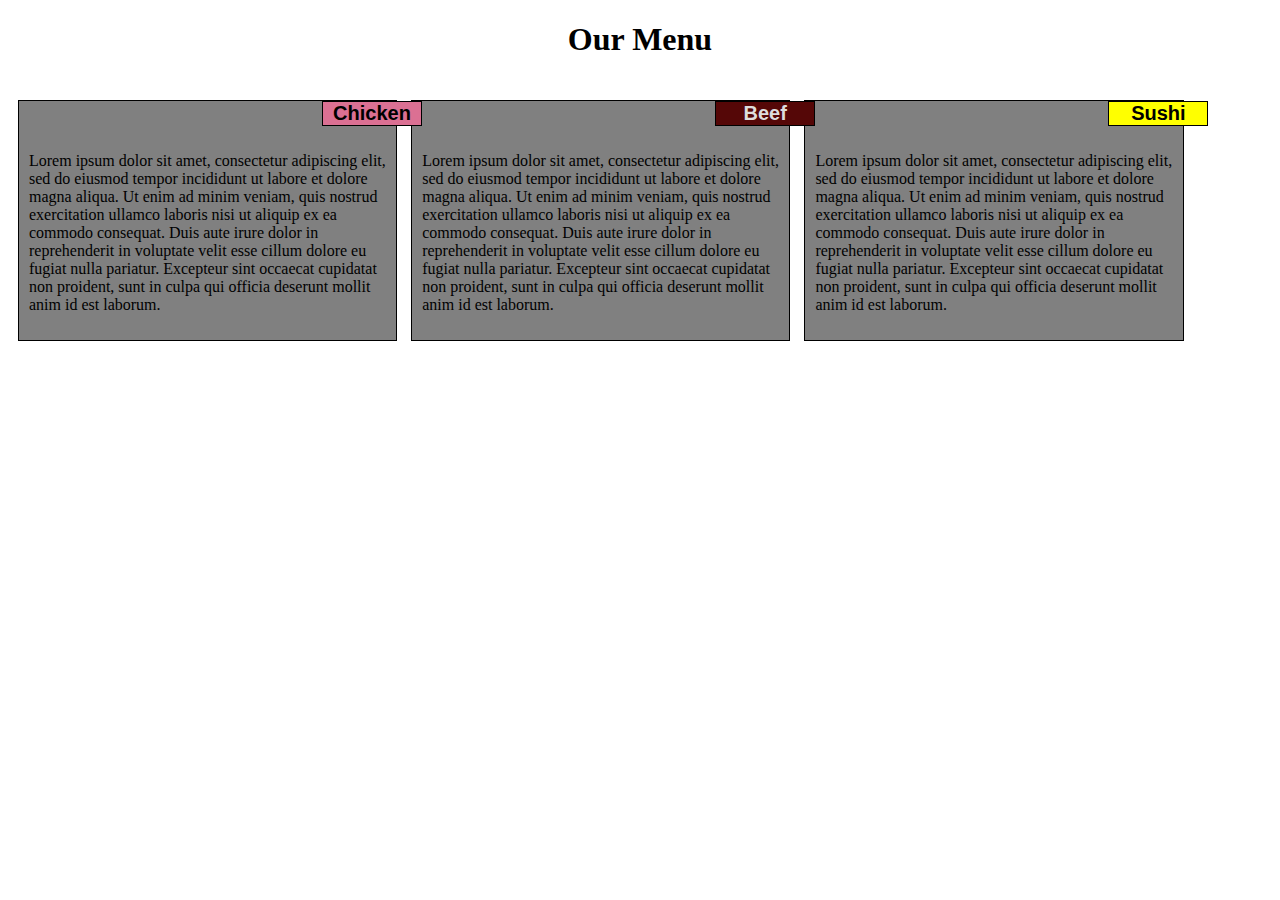
==== index.html @ 89598d70 "Update index.html" ====
<!DOCTYPE html>
<html lang="en">
<head>
    <meta charset="UTF-8">
    <meta name="viewport" content="width=device-width, initial-scale=1.0">
    <title>Assignment</title>
    <link rel="stylesheet" type="text/css" href="CSS\style.css">
</head>
<body>
    <header>
        <h1>Our Menu</h1>
    </header>
    <section>
        <h2 class="is">Chicken</h2>
        <p>Lorem ipsum dolor sit amet, consectetur adipiscing elit, sed do eiusmod tempor incididunt ut labore et dolore magna aliqua. Ut enim ad minim veniam, quis nostrud exercitation ullamco laboris nisi ut aliquip ex ea commodo consequat. Duis aute irure dolor in reprehenderit in voluptate velit esse cillum dolore eu fugiat nulla pariatur. Excepteur sint occaecat cupidatat non proident, sunt in culpa qui officia deserunt mollit anim id est laborum.</p>
    </section>
    <section>
        <h2 class="in">Beef</h2>
        <P>Lorem ipsum dolor sit amet, consectetur adipiscing elit, sed do eiusmod tempor incididunt ut labore et dolore magna aliqua. Ut enim ad minim veniam, quis nostrud exercitation ullamco laboris nisi ut aliquip ex ea commodo consequat. Duis aute irure dolor in reprehenderit in voluptate velit esse cillum dolore eu fugiat nulla pariatur. Excepteur sint occaecat cupidatat non proident, sunt in culpa qui officia deserunt mollit anim id est laborum.</P>
    </section>
    <section>
        <h2 class="mockup">Sushi</h2>
        <P>Lorem ipsum dolor sit amet, consectetur adipiscing elit, sed do eiusmod tempor incididunt ut labore et dolore magna aliqua. Ut enim ad minim veniam, quis nostrud exercitation ullamco laboris nisi ut aliquip ex ea commodo consequat. Duis aute irure dolor in reprehenderit in voluptate velit esse cillum dolore eu fugiat nulla pariatur. Excepteur sint occaecat cupidatat non proident, sunt in culpa qui officia deserunt mollit anim id est laborum.</P>
    </section>
</body>
</html>
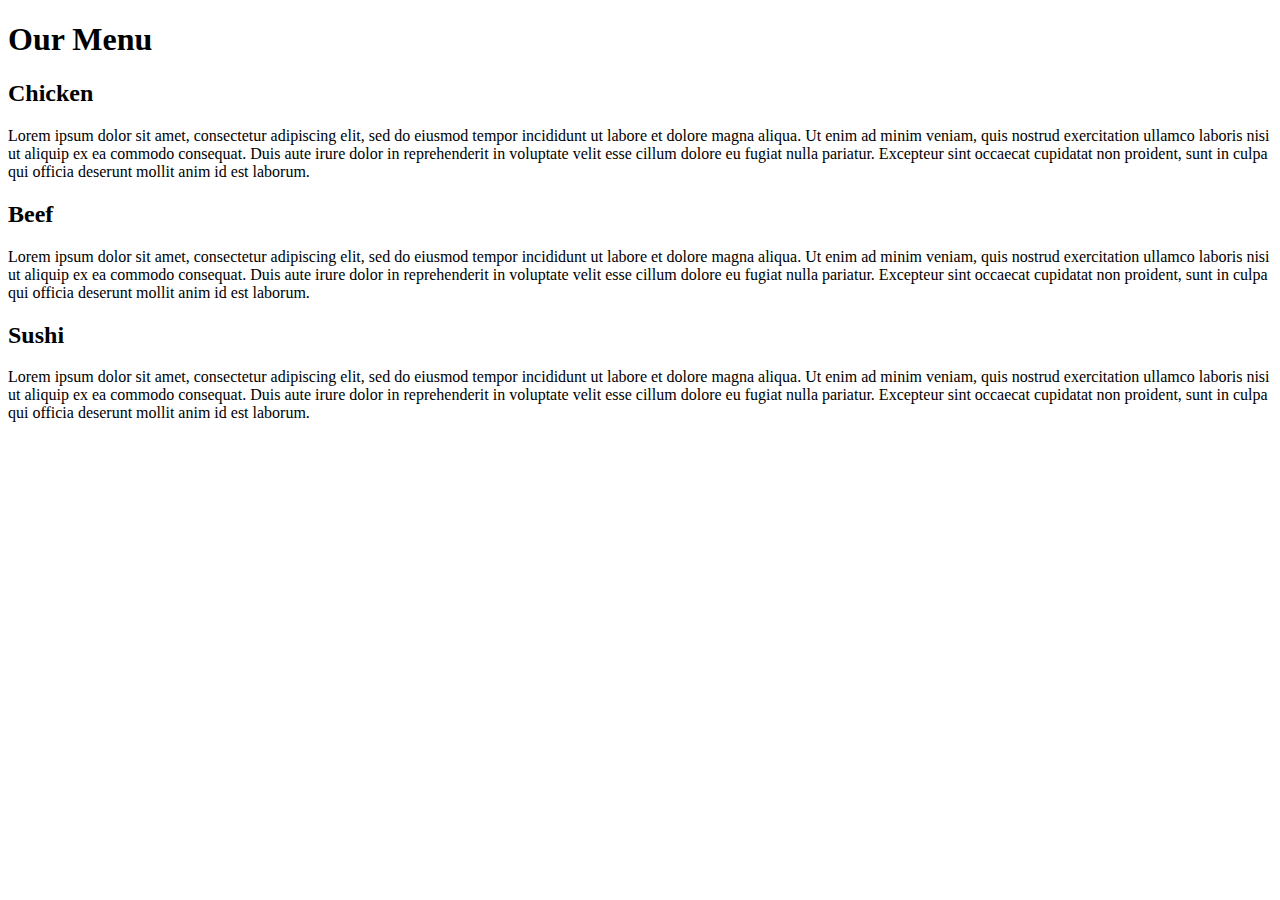
==== commit fd756028: "Update index.html" ====
--- a/index.html
+++ b/index.html
@@ -4,7 +4,7 @@
     <meta charset="UTF-8">
     <meta name="viewport" content="width=device-width, initial-scale=1.0">
     <title>Assignment</title>
-    <link rel="stylesheet" type="text/css" href="CSS\style.css">
+    <link rel="stylesheet" type="text/css" href="module_2-solution\CSS\style.css">
 </head>
 <body>
     <header>
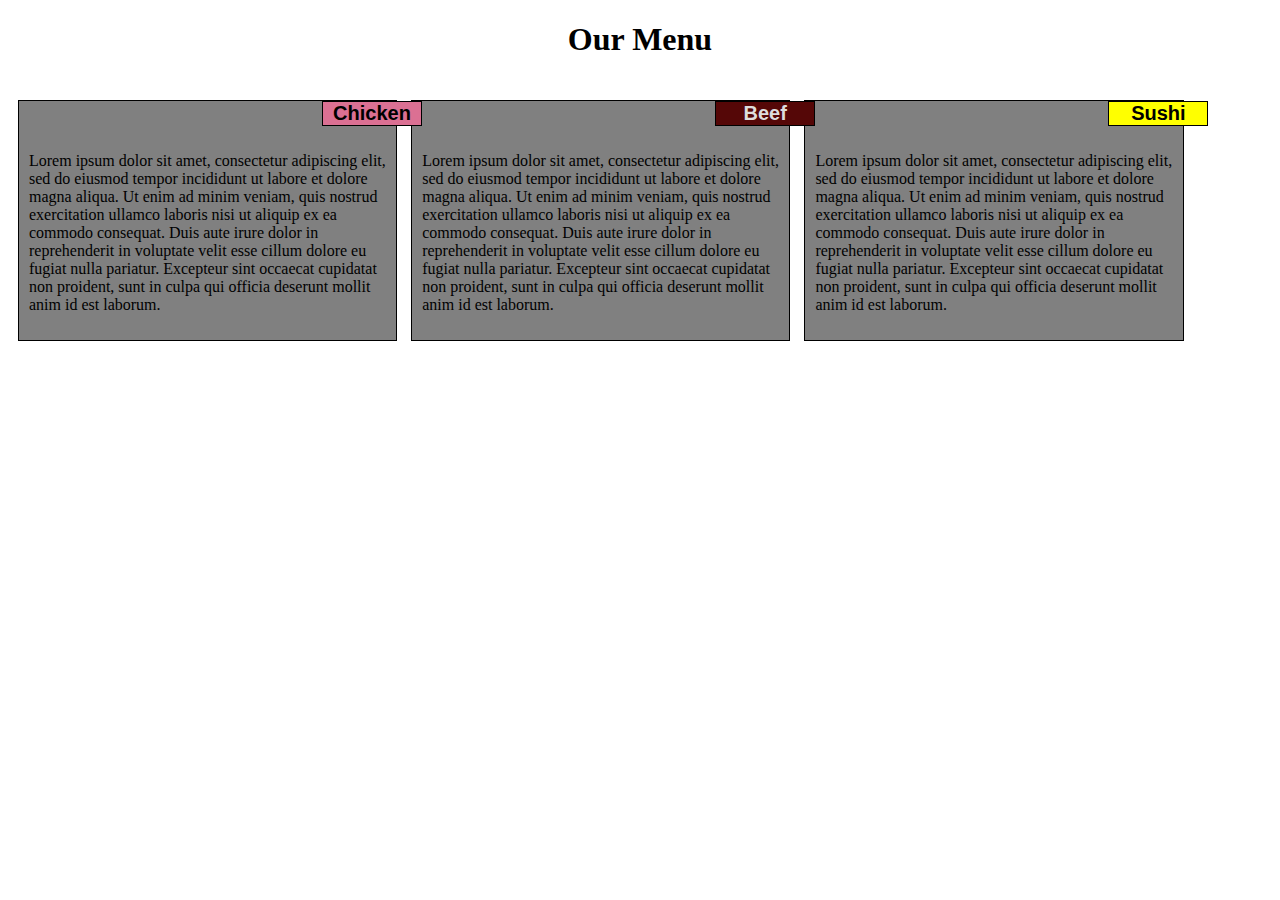
==== commit f9269269: "Update index.html" ====
--- a/index.html
+++ b/index.html
@@ -4,7 +4,7 @@
     <meta charset="UTF-8">
     <meta name="viewport" content="width=device-width, initial-scale=1.0">
     <title>Assignment</title>
-    <link rel="stylesheet" type="text/css" href="module_2-solution\CSS\style.css">
+    <link rel="stylesheet" type="text/css" href="\CSS\style.css">
 </head>
 <body>
     <header>
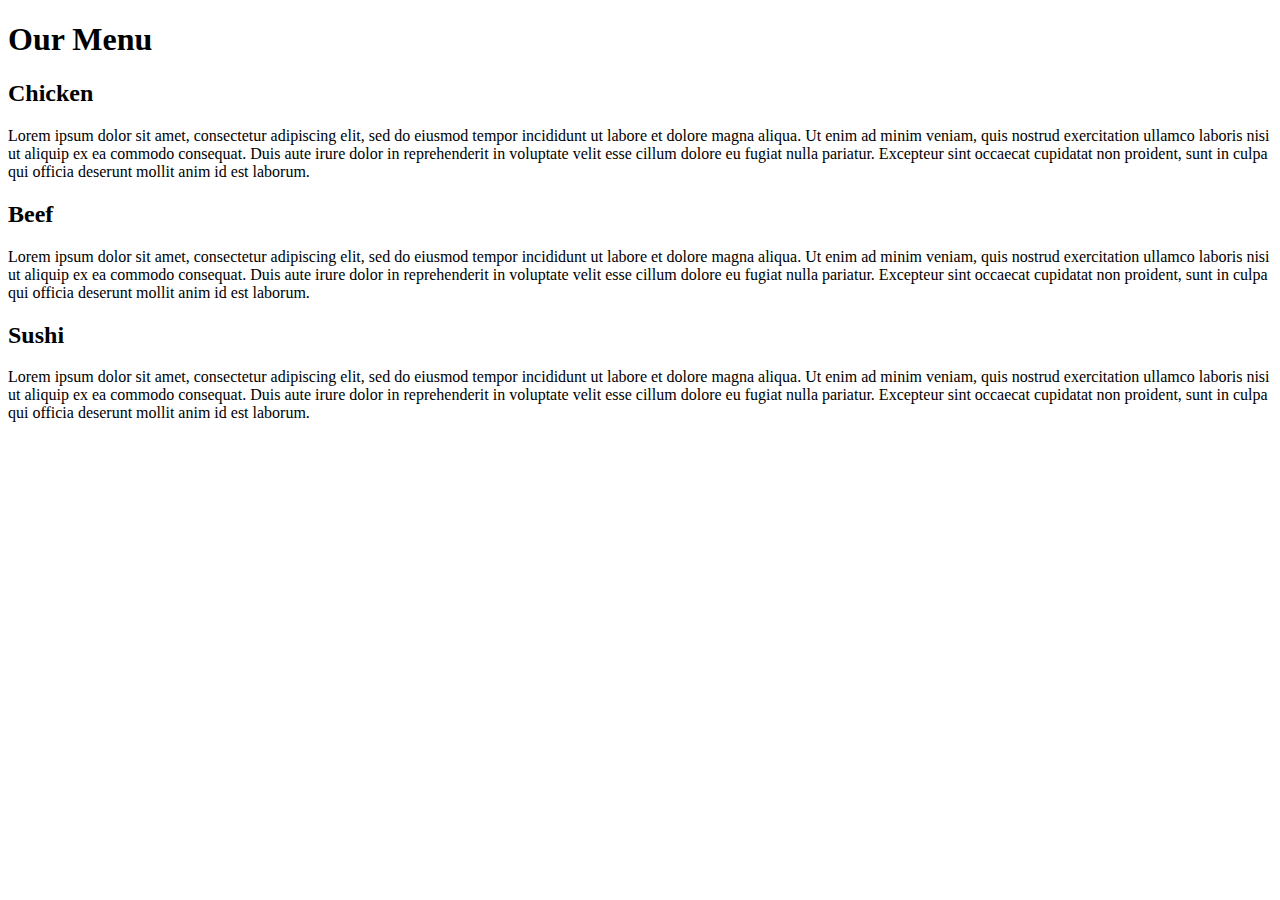
==== commit 281af345: "Update index.html" ====
--- a/index.html
+++ b/index.html
@@ -4,7 +4,7 @@
     <meta charset="UTF-8">
     <meta name="viewport" content="width=device-width, initial-scale=1.0">
     <title>Assignment</title>
-    <link rel="stylesheet" type="text/css" href="\CSS\style.css">
+    <link rel="stylesheet" type="text/css" href="C:\Users\Waleed\OneDrive\Desktop\coursera test site\module_2-solution\CSS\style.css">
 </head>
 <body>
     <header>
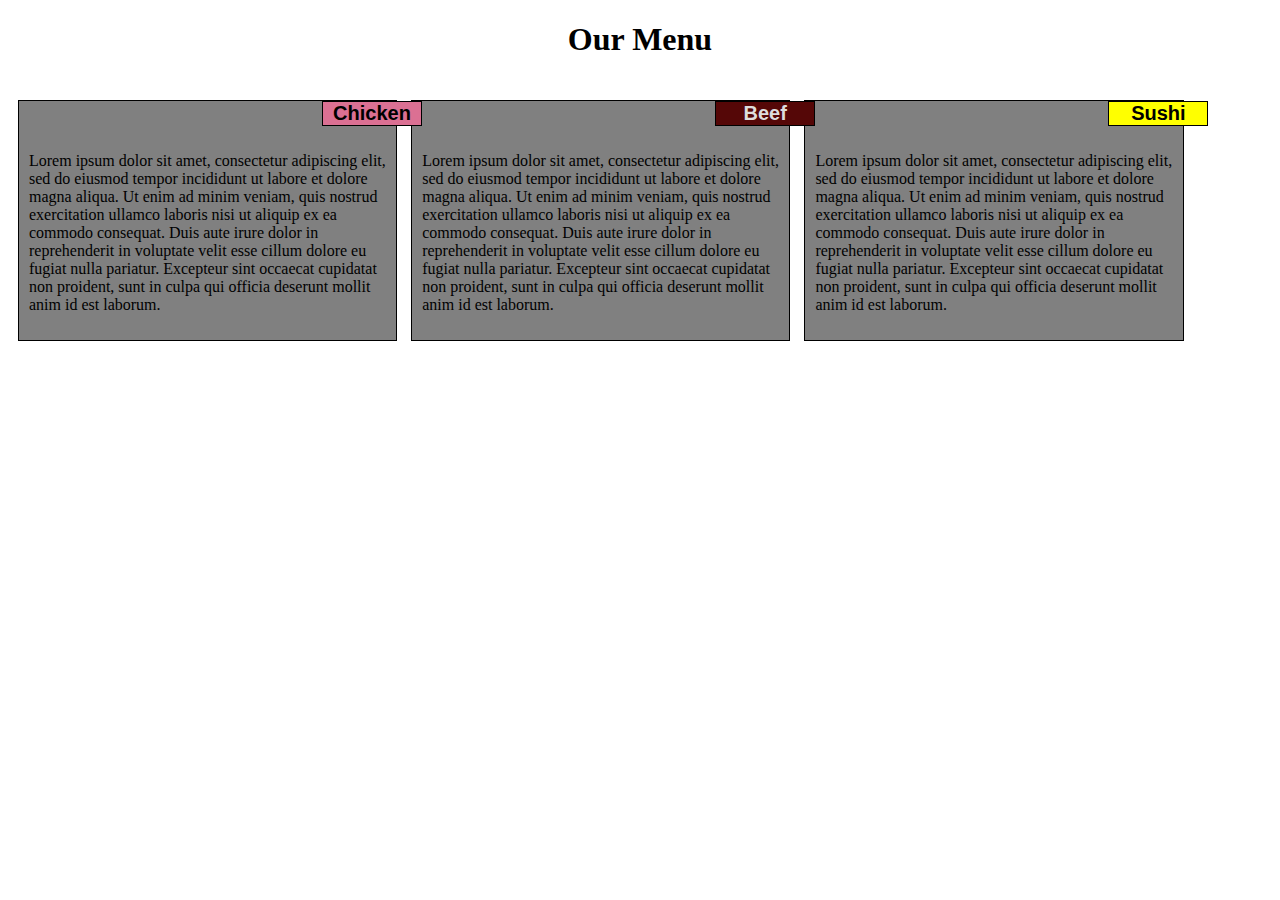
==== commit ece8a0d6: "Update index.html" ====
--- a/index.html
+++ b/index.html
@@ -4,7 +4,7 @@
     <meta charset="UTF-8">
     <meta name="viewport" content="width=device-width, initial-scale=1.0">
     <title>Assignment</title>
-    <link rel="stylesheet" type="text/css" href="C:\Users\Waleed\OneDrive\Desktop\coursera test site\module_2-solution\CSS\style.css">
+    <link rel="stylesheet" type="text/css" href="CSS/style.css">
 </head>
 <body>
     <header>
--- a/CSS/style.css
+++ b/CSS/style.css
@@ -0,0 +1,38 @@
+header{
+	text-align: center;
+}
+section{
+	width: 30%;
+	display: inline-block;
+	border: 1px solid black;
+	padding: 10px;
+	box-sizing: border-box;
+    margin-left: 10px;
+    margin-top: 20px;
+	background-color: grey;
+}
+h2{
+	border: 1px solid black;
+    text-align: center;
+    margin-top: 0;
+    box-sizing: border-box;
+    width: 100px;
+    position: relative;
+    left: 293px;
+    bottom: 10px;
+    font-family: Arial, Helvetica, sans-serif;
+    font-size: 20px;
+}
+p{
+    clear: both;
+}
+.is{
+    background-color: palevioletred;
+}
+.in{
+    background-color: rgb(85, 7, 7);
+    color: rgb(221, 221, 221);
+}
+.mockup{
+    background-color: yellow;
+}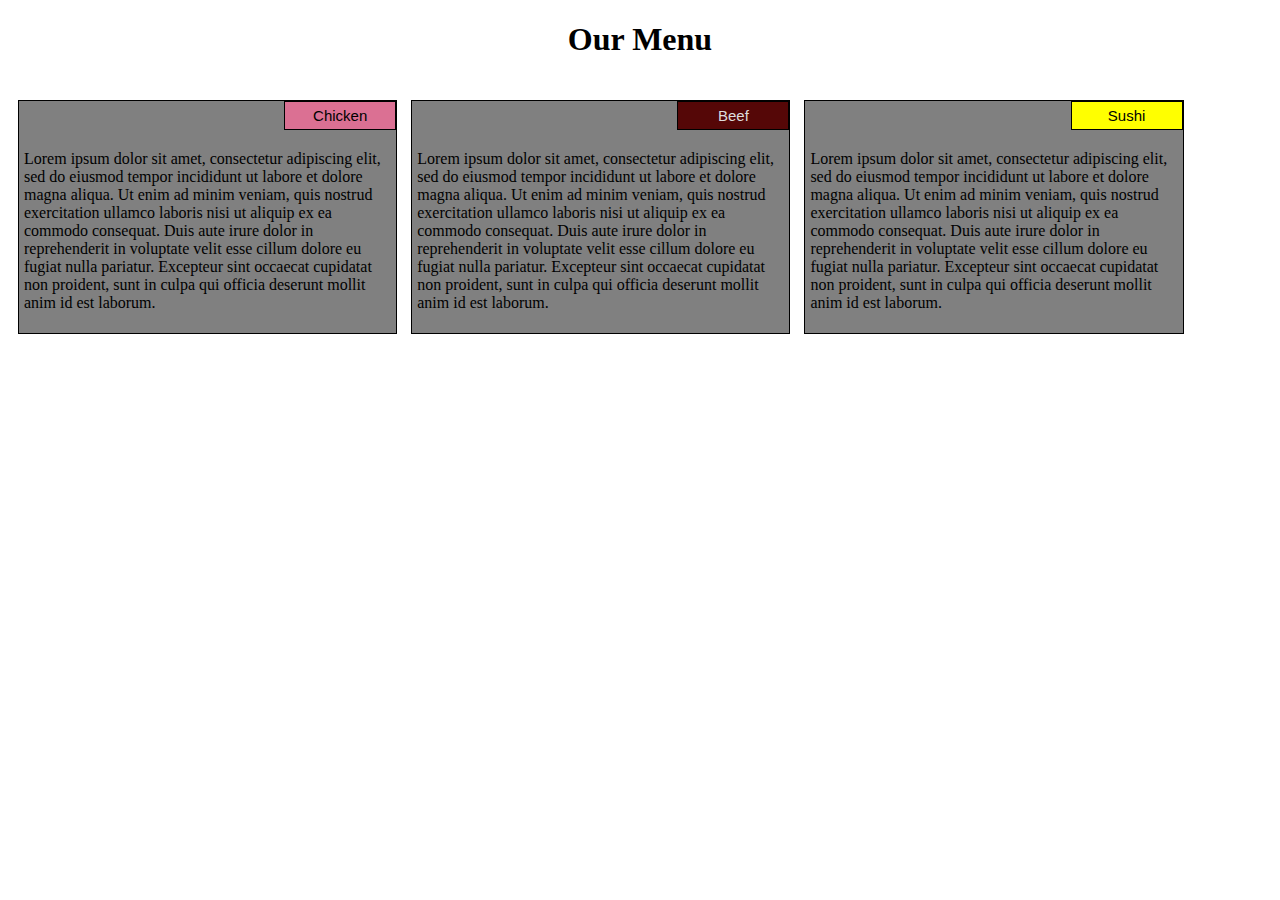
==== commit b3b9d4ae: "float changed" ====
--- a/index.html
+++ b/index.html
@@ -11,15 +11,15 @@
         <h1>Our Menu</h1>
     </header>
     <section>
-        <h2 class="is">Chicken</h2>
+        <p id="chicken" class="is">Chicken</p>
         <p>Lorem ipsum dolor sit amet, consectetur adipiscing elit, sed do eiusmod tempor incididunt ut labore et dolore magna aliqua. Ut enim ad minim veniam, quis nostrud exercitation ullamco laboris nisi ut aliquip ex ea commodo consequat. Duis aute irure dolor in reprehenderit in voluptate velit esse cillum dolore eu fugiat nulla pariatur. Excepteur sint occaecat cupidatat non proident, sunt in culpa qui officia deserunt mollit anim id est laborum.</p>
     </section>
     <section>
-        <h2 class="in">Beef</h2>
+        <p id="chicken" class="in">Beef</p>
         <P>Lorem ipsum dolor sit amet, consectetur adipiscing elit, sed do eiusmod tempor incididunt ut labore et dolore magna aliqua. Ut enim ad minim veniam, quis nostrud exercitation ullamco laboris nisi ut aliquip ex ea commodo consequat. Duis aute irure dolor in reprehenderit in voluptate velit esse cillum dolore eu fugiat nulla pariatur. Excepteur sint occaecat cupidatat non proident, sunt in culpa qui officia deserunt mollit anim id est laborum.</P>
     </section>
     <section>
-        <h2 class="mockup">Sushi</h2>
+        <p id="chicken" class="mockup">Sushi</p>
         <P>Lorem ipsum dolor sit amet, consectetur adipiscing elit, sed do eiusmod tempor incididunt ut labore et dolore magna aliqua. Ut enim ad minim veniam, quis nostrud exercitation ullamco laboris nisi ut aliquip ex ea commodo consequat. Duis aute irure dolor in reprehenderit in voluptate velit esse cillum dolore eu fugiat nulla pariatur. Excepteur sint occaecat cupidatat non proident, sunt in culpa qui officia deserunt mollit anim id est laborum.</P>
     </section>
 </body>
--- a/CSS/style.css
+++ b/CSS/style.css
@@ -5,26 +5,24 @@
 	width: 30%;
 	display: inline-block;
 	border: 1px solid black;
-	padding: 10px;
+	padding: 0px;
 	box-sizing: border-box;
     margin-left: 10px;
     margin-top: 20px;
 	background-color: grey;
 }
-h2{
+p#chicken{
 	border: 1px solid black;
     text-align: center;
     margin-top: 0;
-    box-sizing: border-box;
     width: 100px;
-    position: relative;
-    left: 293px;
-    bottom: 10px;
     font-family: Arial, Helvetica, sans-serif;
-    font-size: 20px;
+    font-size: 15px;
+    float: right;
 }
 p{
     clear: both;
+    padding: 5px;
 }
 .is{
     background-color: palevioletred;
@@ -35,4 +33,5 @@
 }
 .mockup{
     background-color: yellow;
-}+}
+
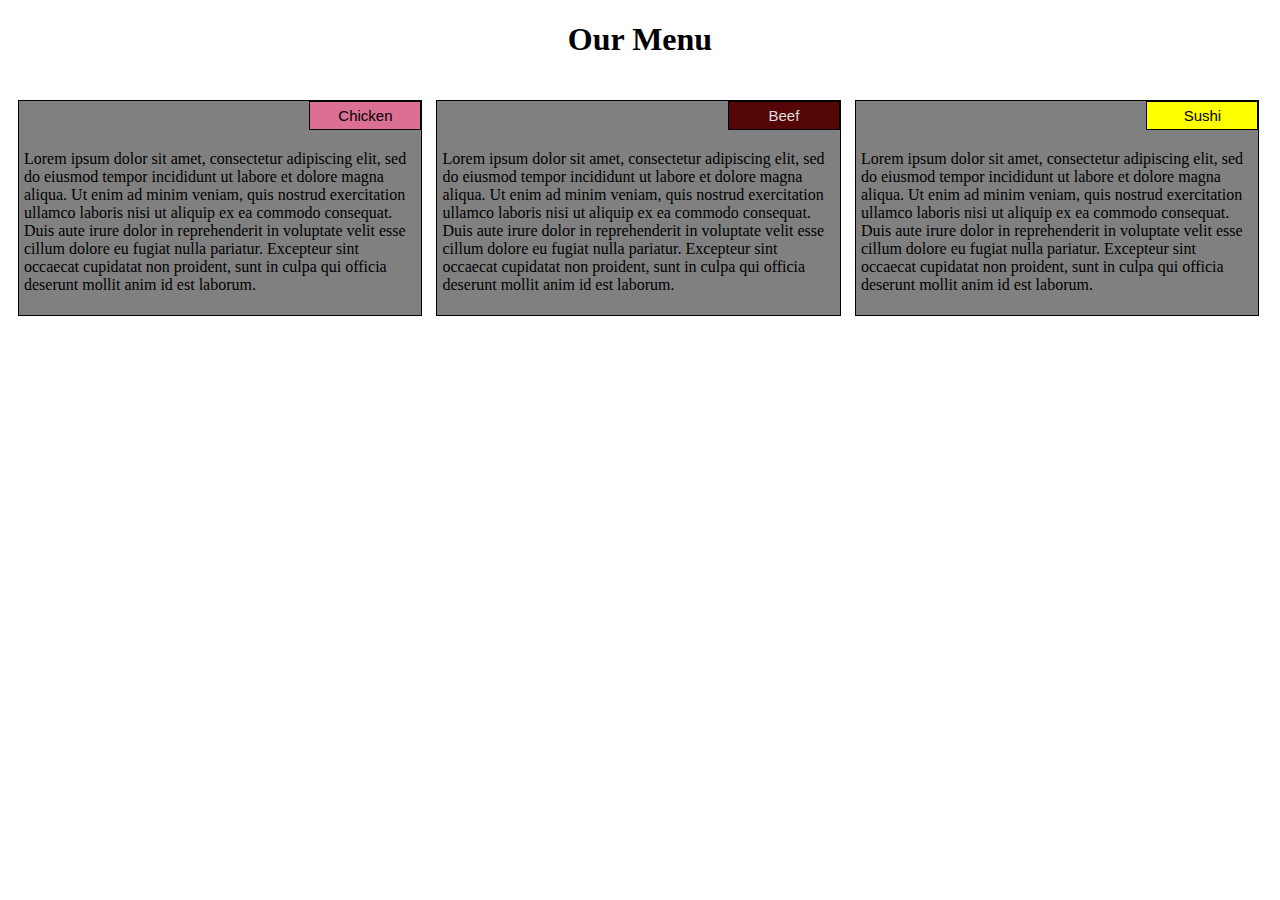
==== commit 05478d47: "all done" ====
--- a/index.html
+++ b/index.html
@@ -10,15 +10,15 @@
     <header>
         <h1>Our Menu</h1>
     </header>
-    <section>
+    <section class="col-md-6 col-sm-12">
         <p id="chicken" class="is">Chicken</p>
         <p>Lorem ipsum dolor sit amet, consectetur adipiscing elit, sed do eiusmod tempor incididunt ut labore et dolore magna aliqua. Ut enim ad minim veniam, quis nostrud exercitation ullamco laboris nisi ut aliquip ex ea commodo consequat. Duis aute irure dolor in reprehenderit in voluptate velit esse cillum dolore eu fugiat nulla pariatur. Excepteur sint occaecat cupidatat non proident, sunt in culpa qui officia deserunt mollit anim id est laborum.</p>
     </section>
-    <section>
+    <section class="col-md-6 col-sm-12">
         <p id="chicken" class="in">Beef</p>
         <P>Lorem ipsum dolor sit amet, consectetur adipiscing elit, sed do eiusmod tempor incididunt ut labore et dolore magna aliqua. Ut enim ad minim veniam, quis nostrud exercitation ullamco laboris nisi ut aliquip ex ea commodo consequat. Duis aute irure dolor in reprehenderit in voluptate velit esse cillum dolore eu fugiat nulla pariatur. Excepteur sint occaecat cupidatat non proident, sunt in culpa qui officia deserunt mollit anim id est laborum.</P>
     </section>
-    <section>
+    <section class="col-md-12 col-sm-12">
         <p id="chicken" class="mockup">Sushi</p>
         <P>Lorem ipsum dolor sit amet, consectetur adipiscing elit, sed do eiusmod tempor incididunt ut labore et dolore magna aliqua. Ut enim ad minim veniam, quis nostrud exercitation ullamco laboris nisi ut aliquip ex ea commodo consequat. Duis aute irure dolor in reprehenderit in voluptate velit esse cillum dolore eu fugiat nulla pariatur. Excepteur sint occaecat cupidatat non proident, sunt in culpa qui officia deserunt mollit anim id est laborum.</P>
     </section>
--- a/CSS/style.css
+++ b/CSS/style.css
@@ -2,7 +2,7 @@
 	text-align: center;
 }
 section{
-	width: 30%;
+	width: 32%;
 	display: inline-block;
 	border: 1px solid black;
 	padding: 0px;
@@ -35,3 +35,88 @@
     background-color: yellow;
 }
 
+@media screen and (min-width: 768px) and (max-width: 991px){
+	.col-md-1, .col-md-2, .col-md-3, .col-md-4, .col-md-5, .col-md-6, .col-md-7, .col-md-8, .col-md-9, .col-md-10, .col-md-11, .col-md-12 {
+    box-sizing: border-box;
+    display: inline-block;
+  }
+  .col-md-1 {
+    width: 8%;
+  }
+  .col-md-2 {
+    width: 16%;
+  }
+  .col-md-3 {
+    width: 24%;
+  }
+  .col-md-4 {
+    width: 32%;
+  }
+  .col-md-5 {
+    width: 40%;
+  }
+  .col-md-6 {
+    width: 48%;
+  }
+  .col-md-7 {
+    width: 56%;
+  }
+  .col-md-8 {
+    width: 64%;
+  }
+  .col-md-9 {
+    width: 72%;
+  }
+  .col-md-10 {
+    width: 80%;
+  }
+  .col-md-11 {
+    width: 88%;
+  }
+  .col-md-12 {
+    width: 97.5%;
+  }
+}
+
+@media screen and (max-width: 767px){
+	.col-sm-1, .col-sm-2, .col-sm-3, .col-sm-4, .col-sm-5, .col-sm-6, .col-sm-7, .col-sm-8, .col-sm-9, .col-sm-10, .col-sm-11, .col-sm-12 {
+    box-sizing: border-box;
+    display: inline-block;
+  }
+  .col-sm-1 {
+    width: 8%;
+  }
+  .col-sm-2 {
+    width: 16%;
+  }
+  .col-sm-3 {
+    width: 24%;
+  }
+  .col-sm-4 {
+    width: 32%;
+  }
+  .col-sm-5 {
+    width: 40%;
+  }
+  .col-sm-6 {
+    width: 48%;
+  }
+  .col-sm-7 {
+    width: 56%;
+  }
+  .col-sm-8 {
+    width: 64%;
+  }
+  .col-sm-9 {
+    width: 72%;
+  }
+  .col-sm-10 {
+    width: 80%;
+  }
+  .col-sm-11 {
+    width: 88%;
+  }
+  .col-sm-12 {
+    width: 97.5%;
+  }
+}